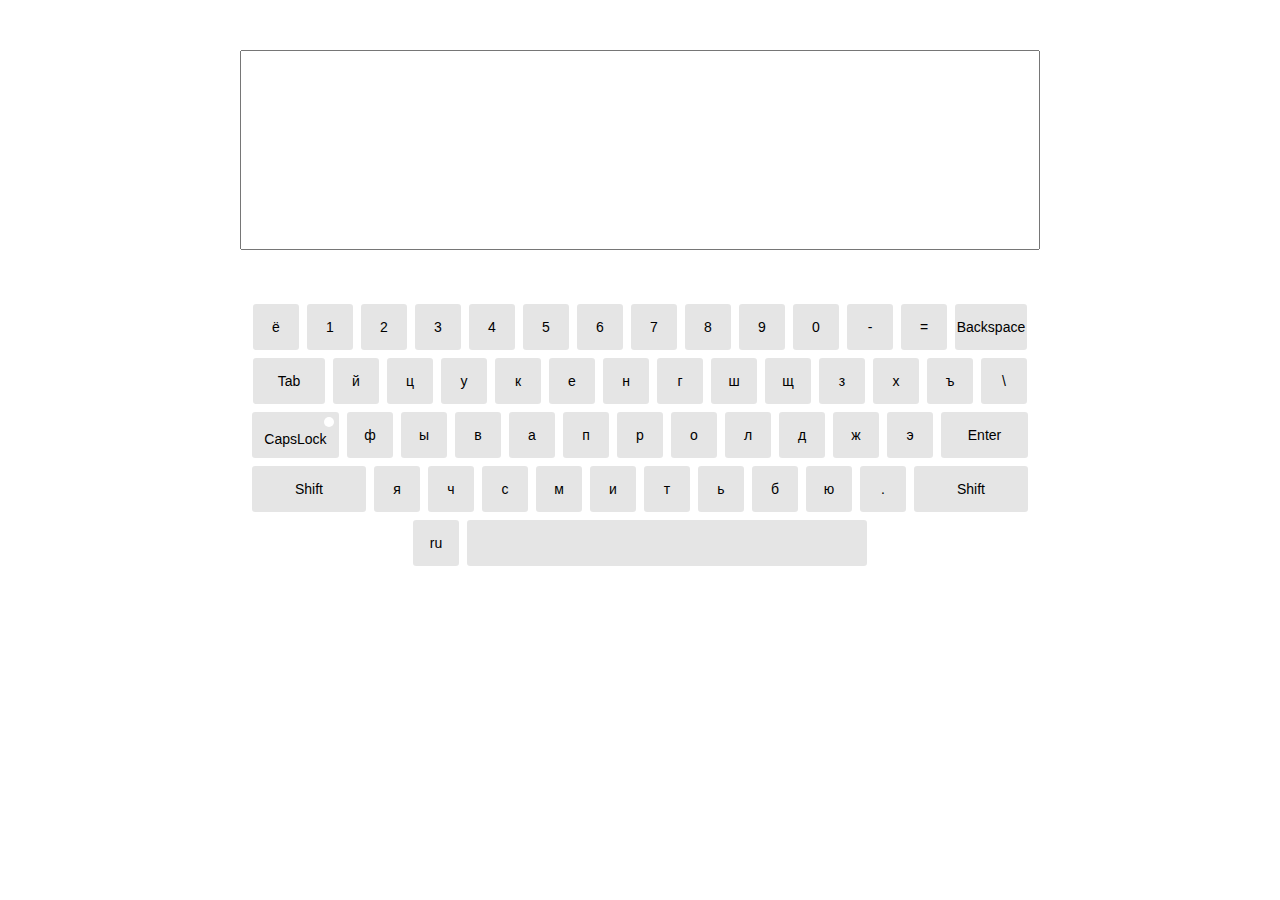
==== index.html @ 04df1105 "Обновление virtualkeyboard" ====
<!doctype html><html lang="ru"><head><meta charset="UTF-8"><meta http-equiv="X-UA-Compatible" content="IE=edge"><meta name="viewport" content="width=device-width,initial-scale=1"><title>Виртуальная клавиатура</title><script defer="defer" src="main.0f7447ef8c8106fb2534.js"></script></head><body></body></html>
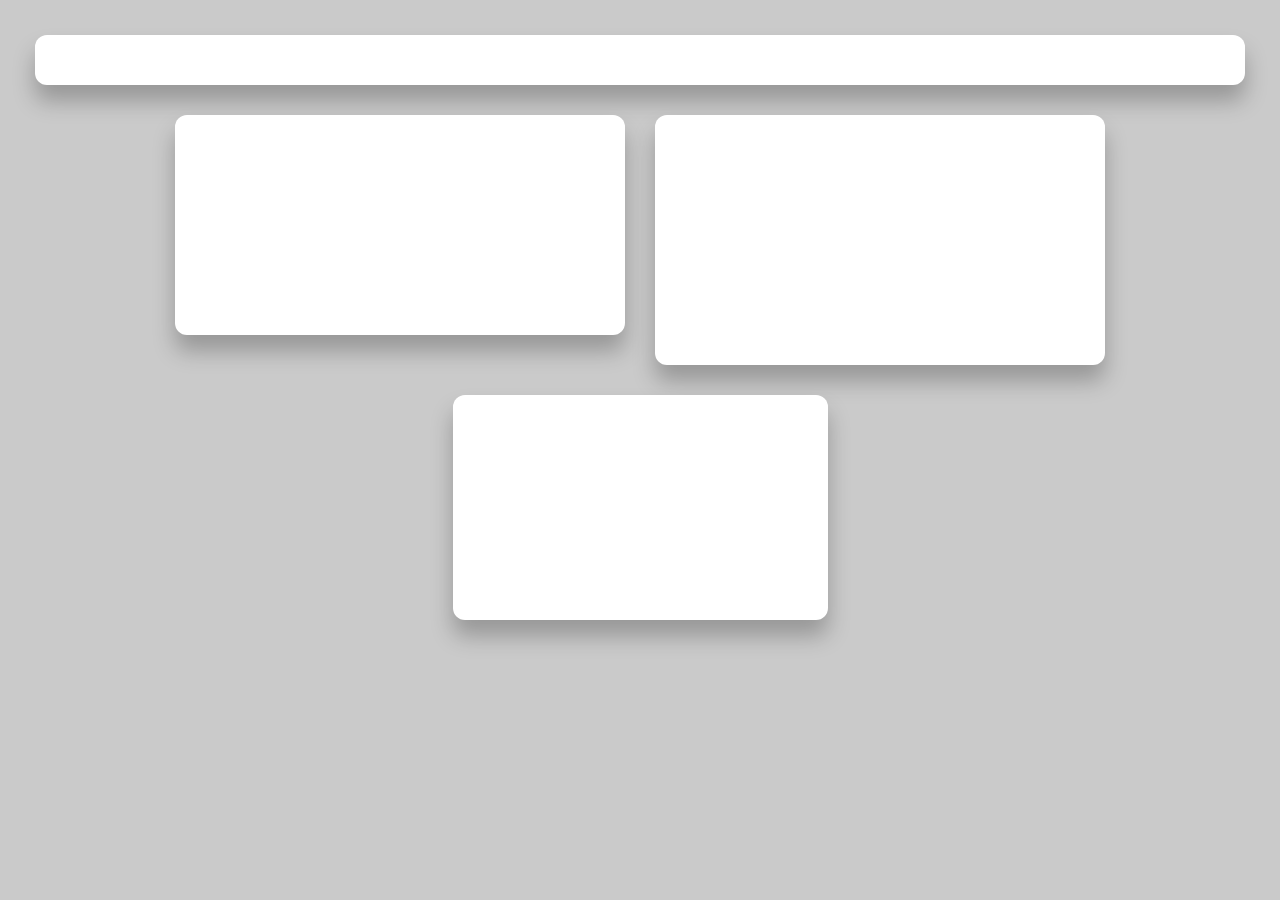
==== commit cce9025a: "Test weather-forecast" ====
--- a/index.html
+++ b/index.html
@@ -1 +1 @@
-<!doctype html><html lang="ru"><head><meta charset="UTF-8"><meta http-equiv="X-UA-Compatible" content="IE=edge"><meta name="viewport" content="width=device-width,initial-scale=1"><title>Виртуальная клавиатура</title><script defer="defer" src="main.0f7447ef8c8106fb2534.js"></script></head><body></body></html>+<!doctype html><html lang="ru"><head><meta charset="UTF-8"><meta http-equiv="X-UA-Compatible" content="IE=edge"><meta name="viewport" content="width=device-width,initial-scale=1"><title>Погода</title><script defer="defer" src="main.20fc02529779aa2815fe.js"></script></head><body><div id="root"><div class="control paper"></div><div class="fact paper"></div><div class="geolocation-wrap paper"></div><div class="forecast paper"></div></div></body></html>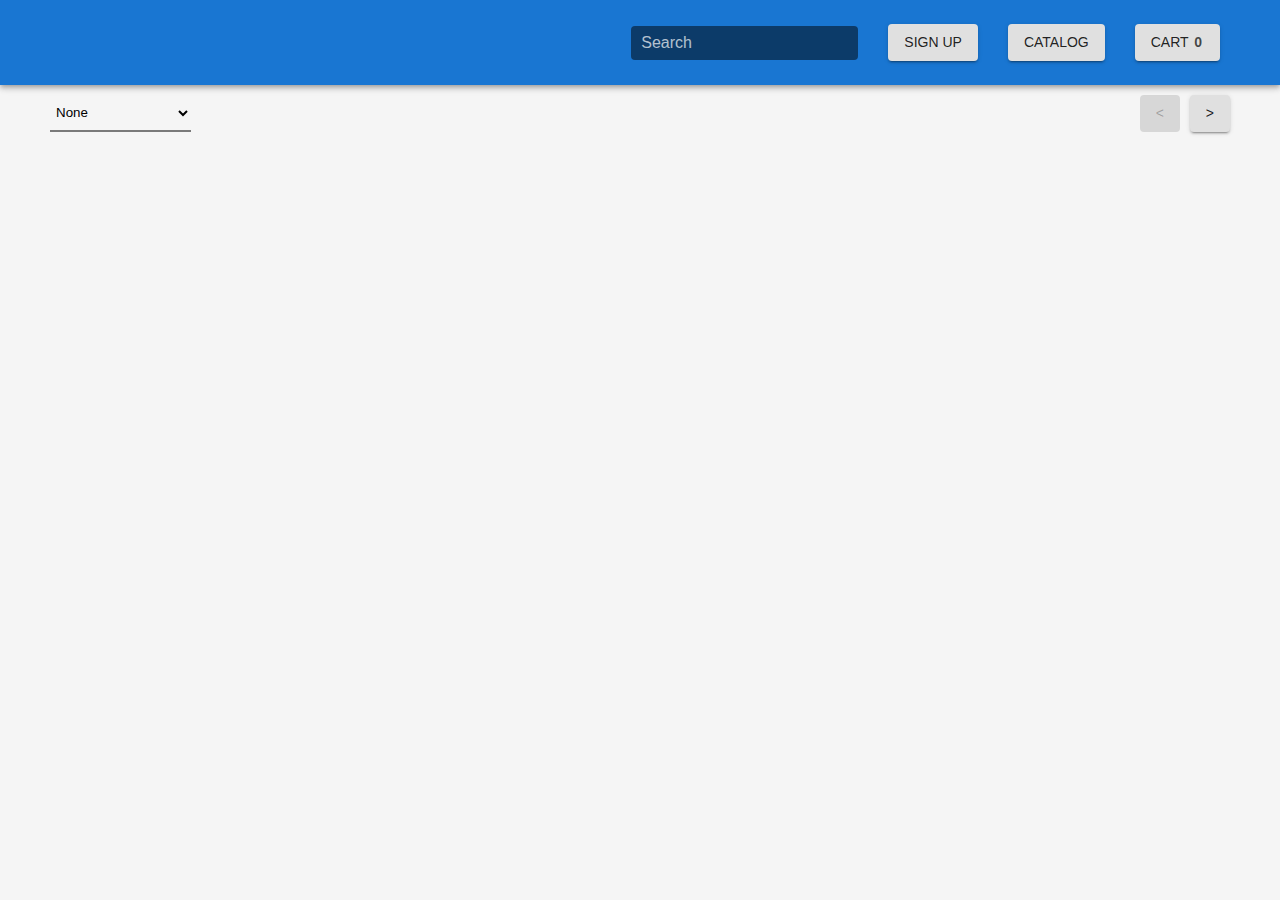
==== commit f0575122: "update punkapp" ====
--- a/index.html
+++ b/index.html
@@ -1 +1 @@
-<!doctype html><html lang="ru"><head><meta charset="UTF-8"><meta http-equiv="X-UA-Compatible" content="IE=edge"><meta name="viewport" content="width=device-width,initial-scale=1"><title>Погода</title><script defer="defer" src="main.20fc02529779aa2815fe.js"></script></head><body><div id="root"><div class="control paper"></div><div class="fact paper"></div><div class="geolocation-wrap paper"></div><div class="forecast paper"></div></div></body></html>+<!doctype html><html lang="en"><head><meta charset="utf-8"/><link rel="icon" href="/favicon.ico"/><meta name="viewport" content="width=device-width,initial-scale=1"/><meta name="theme-color" content="#000000"/><meta name="description" content="Web site created using create-react-app"/><link rel="apple-touch-icon" href="/logo192.png"/><link rel="manifest" href="/manifest.json"/><title>React App</title><link href="/static/css/main.675542ad.chunk.css" rel="stylesheet"></head><body><noscript>You need to enable JavaScript to run this app.</noscript><div id="root"></div><script>!function(e){function r(r){for(var n,a,i=r[0],c=r[1],l=r[2],f=0,s=[];f<i.length;f++)a=i[f],Object.prototype.hasOwnProperty.call(o,a)&&o[a]&&s.push(o[a][0]),o[a]=0;for(n in c)Object.prototype.hasOwnProperty.call(c,n)&&(e[n]=c[n]);for(p&&p(r);s.length;)s.shift()();return u.push.apply(u,l||[]),t()}function t(){for(var e,r=0;r<u.length;r++){for(var t=u[r],n=!0,i=1;i<t.length;i++){var c=t[i];0!==o[c]&&(n=!1)}n&&(u.splice(r--,1),e=a(a.s=t[0]))}return e}var n={},o={1:0},u=[];function a(r){if(n[r])return n[r].exports;var t=n[r]={i:r,l:!1,exports:{}};return e[r].call(t.exports,t,t.exports,a),t.l=!0,t.exports}a.e=function(e){var r=[],t=o[e];if(0!==t)if(t)r.push(t[2]);else{var n=new Promise((function(r,n){t=o[e]=[r,n]}));r.push(t[2]=n);var u,i=document.createElement("script");i.charset="utf-8",i.timeout=120,a.nc&&i.setAttribute("nonce",a.nc),i.src=function(e){return a.p+"static/js/"+({}[e]||e)+"."+{3:"ec4b03f4"}[e]+".chunk.js"}(e);var c=new Error;u=function(r){i.onerror=i.onload=null,clearTimeout(l);var t=o[e];if(0!==t){if(t){var n=r&&("load"===r.type?"missing":r.type),u=r&&r.target&&r.target.src;c.message="Loading chunk "+e+" failed.\n("+n+": "+u+")",c.name="ChunkLoadError",c.type=n,c.request=u,t[1](c)}o[e]=void 0}};var l=setTimeout((function(){u({type:"timeout",target:i})}),12e4);i.onerror=i.onload=u,document.head.appendChild(i)}return Promise.all(r)},a.m=e,a.c=n,a.d=function(e,r,t){a.o(e,r)||Object.defineProperty(e,r,{enumerable:!0,get:t})},a.r=function(e){"undefined"!=typeof Symbol&&Symbol.toStringTag&&Object.defineProperty(e,Symbol.toStringTag,{value:"Module"}),Object.defineProperty(e,"__esModule",{value:!0})},a.t=function(e,r){if(1&r&&(e=a(e)),8&r)return e;if(4&r&&"object"==typeof e&&e&&e.__esModule)return e;var t=Object.create(null);if(a.r(t),Object.defineProperty(t,"default",{enumerable:!0,value:e}),2&r&&"string"!=typeof e)for(var n in e)a.d(t,n,function(r){return e[r]}.bind(null,n));return t},a.n=function(e){var r=e&&e.__esModule?function(){return e.default}:function(){return e};return a.d(r,"a",r),r},a.o=function(e,r){return Object.prototype.hasOwnProperty.call(e,r)},a.p="/",a.oe=function(e){throw console.error(e),e};var i=this.webpackJsonppunkapp=this.webpackJsonppunkapp||[],c=i.push.bind(i);i.push=r,i=i.slice();for(var l=0;l<i.length;l++)r(i[l]);var p=c;t()}([])</script><script src="/static/js/2.e340314a.chunk.js"></script><script src="/static/js/main.39489a28.chunk.js"></script></body></html>--- a/static/css/main.675542ad.chunk.css
+++ b/static/css/main.675542ad.chunk.css
@@ -0,0 +1 @@
+.Cart_cart__R5dl8{padding:10px 20px;text-align:center}.Cart_list__aPm9f{margin-top:30px}.Cart_item__1Eb5g{height:150px;padding:20px 40px;display:-webkit-flex;display:flex;-webkit-align-items:center;align-items:center}.Cart_item__1Eb5g:not(:last-of-type){margin-bottom:20px}.Cart_itemImg__1tr4p{height:100%}.Cart_itemName__3hCF3{margin:0 20px}.Cart_itemBtn__1NeCp{margin-left:auto}.Catalog_list__14d6G{display:-webkit-flex;display:flex;-webkit-justify-content:center;justify-content:center;-webkit-flex-wrap:wrap;flex-wrap:wrap}.Catalog_top__rj7Up{padding:10px;display:-webkit-flex;display:flex;-webkit-justify-content:space-between;justify-content:space-between}.Catalog_card__1RYRf{min-width:500px;height:300px;margin:30px;padding:30px;-webkit-flex:1 1;flex:1 1;display:-webkit-flex;display:flex;-webkit-align-items:center;align-items:center}.Catalog_itemImage__YasCY{height:100%}.Catalog_itemName__1Z0-p{margin-bottom:10px}.Catalog_itemProps__KU_A9{margin-left:50px}.Catalog_toCart__vPCOV{max-width:250px;margin-top:20px}.Pagination_pagination__2NF8H>button:not(:last-of-type){margin-right:10px}.SignUpModal_form__2LHpt{position:relative;padding:30px 50px;display:-webkit-flex;display:flex;-webkit-flex-direction:column;flex-direction:column}.SignUpModal_field__2F2CU{margin-bottom:15px}.SignUpModal_field__2F2CU>input{width:100%;padding:5px 8px;border:none;border-bottom:2px solid rgba(0,0,0,.4);font-size:16px;outline:none}.SignUpModal_field__2F2CU.SignUpModal_error__18h6d>input{border-color:red}.SignUpModal_error__18h6d{color:red;font-size:12px}.SignUpModal_close__XRcOZ{position:absolute;top:10px;right:15px;font-size:18px;cursor:pointer}.Header_header__2fTA_{background-color:#1976d2;box-shadow:0 2px 4px -1px rgb(0 0 0/20%),0 4px 5px 0 rgb(0 0 0/14%),0 1px 10px 0 rgb(0 0 0/12%)}.Header_container__2lMbd{height:85px;padding:0 20px;display:-webkit-flex;display:flex;-webkit-align-items:center;align-items:center;-webkit-justify-content:flex-end;justify-content:flex-end}.Header_nav__1ISSn{margin-left:30px}.Header_navItem__3GPlc:not(:last-child){margin-right:30px}.Header_inputSearch__3pP4-{padding:8px 10px;border-radius:4px;border:none;outline:none;font-size:16px;color:#fff;background-color:rgba(0,0,0,.5)}.Header_inputSearch__3pP4-::-webkit-input-placeholder{color:hsla(0,0%,100%,.7)}.Header_inputSearch__3pP4-:-ms-input-placeholder{color:hsla(0,0%,100%,.7)}.Header_inputSearch__3pP4-::placeholder{color:hsla(0,0%,100%,.7)}.Header_cartCounter__1gQwG{padding:2px;color:rgba(0,0,0,.7);font-weight:700}*{box-sizing:border-box;margin:0;padding:0;font-family:-apple-system,BlinkMacSystemFont,"Segoe UI","Roboto","Oxygen","Ubuntu","Cantarell","Fira Sans","Droid Sans","Helvetica Neue",sans-serif;-webkit-font-smoothing:antialiased;-moz-osx-font-smoothing:grayscale}body{background-color:#f5f5f5}code{font-family:source-code-pro,Menlo,Monaco,Consolas,"Courier New",monospace}a{text-decoration:none;color:inherit}.container{max-width:1200px;margin:0 auto}.btn{display:inline-block;padding:6px 16px;font-size:.875rem;line-height:1.75;border:none;border-radius:4px;background-color:#e0e0e0;color:rgba(0,0,0,.87);text-transform:uppercase;outline:none;box-shadow:0 3px 1px -2px rgb(0 0 0/20%),0 2px 2px 0 rgb(0 0 0/14%),0 1px 5px 0 rgb(0 0 0/12%);cursor:pointer;transition:background-color .1s,box-shadow .1s}.btn.primary{color:#fff;background-color:#1976d2}.btn.secondary{color:#fff;background-color:#dc004e}.btn:hover{box-shadow:0 2px 4px -1px rgb(0 0 0/20%),0 4px 5px 0 rgb(0 0 0/14%),0 1px 10px 0 rgb(0 0 0/12%)}.btn:active,.btn:disabled{box-shadow:none}.btn:disabled{color:rgba(0,0,0,.26);background-color:rgba(0,0,0,.12);cursor:auto}select{padding:5px 15px 5px 2px;background-color:transparent;border:none;border-bottom:2px solid rgba(0,0,0,.5);outline:none;cursor:pointer}.paper{border-radius:6px;background-color:#fff;box-shadow:0 3px 3px -2px rgb(0 0 0/20%),0 3px 4px 0 rgb(0 0 0/14%),0 1px 8px 0 rgb(0 0 0/12%)}